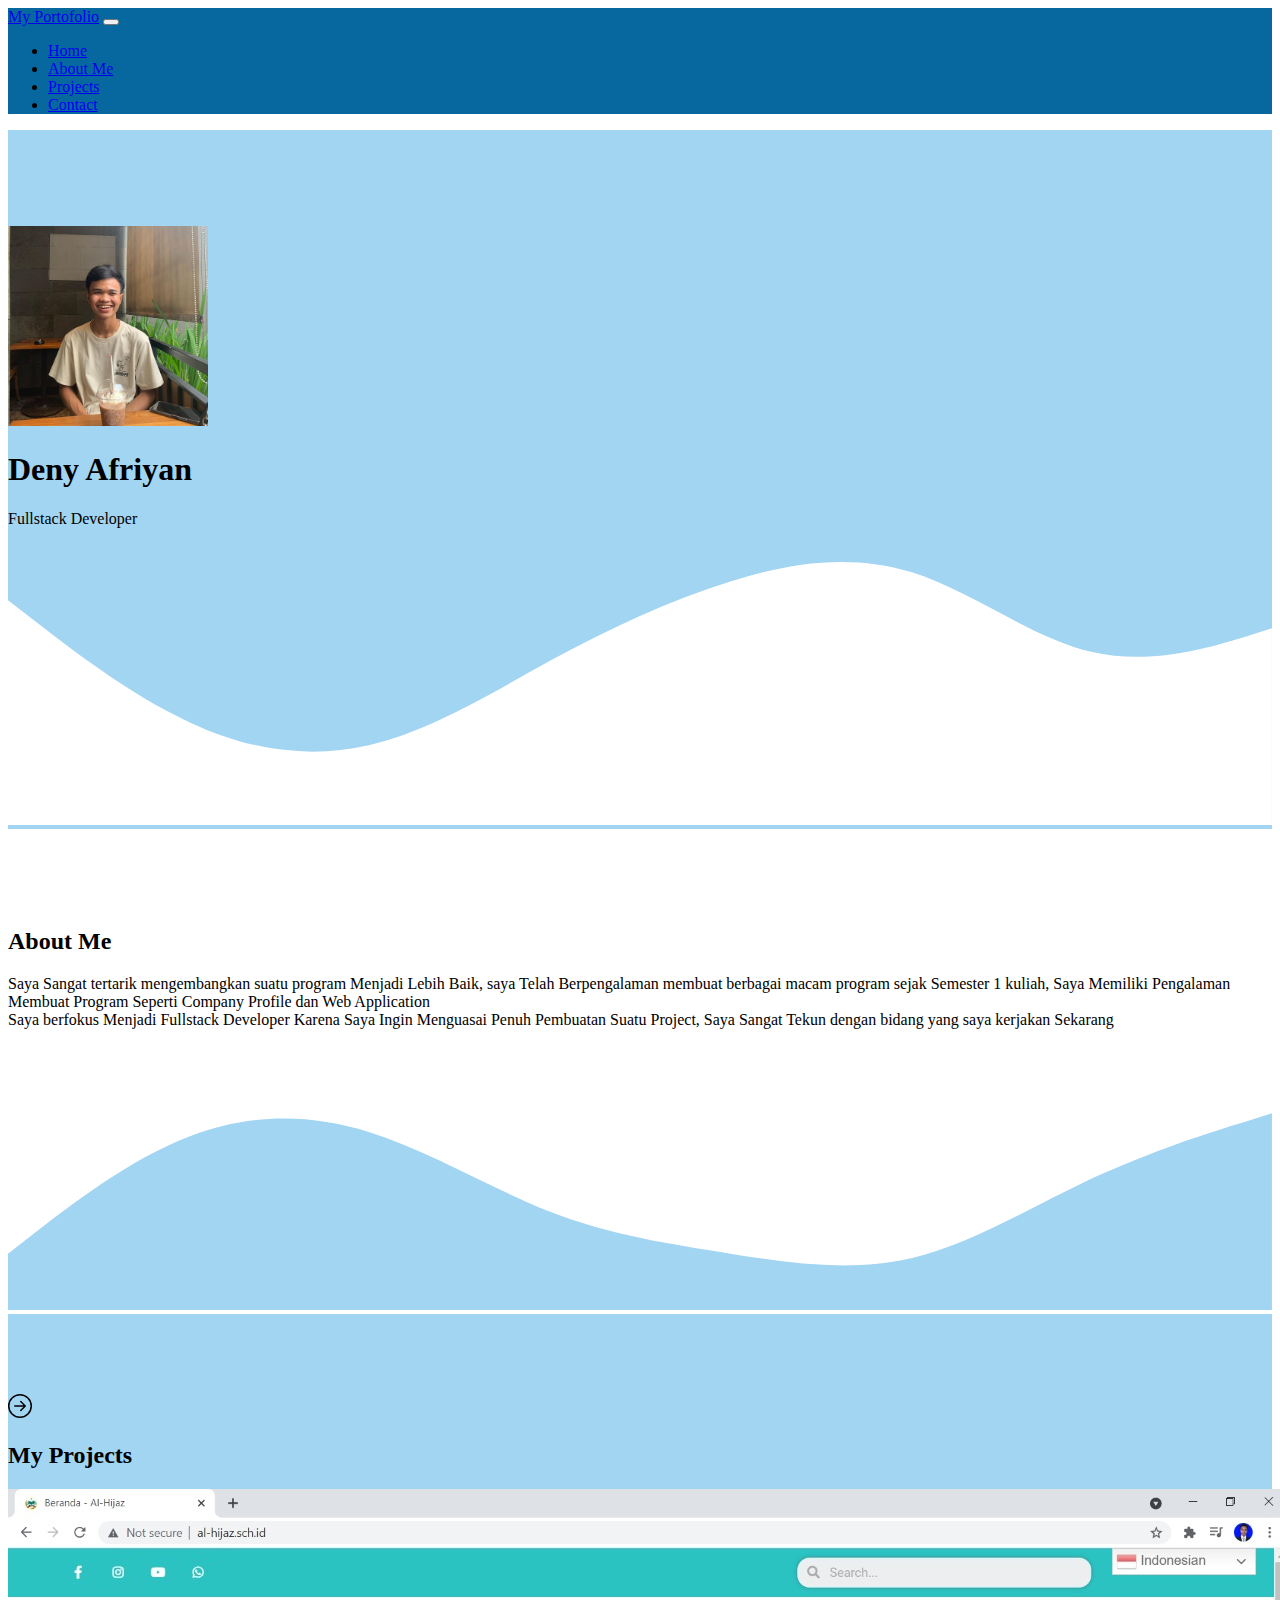
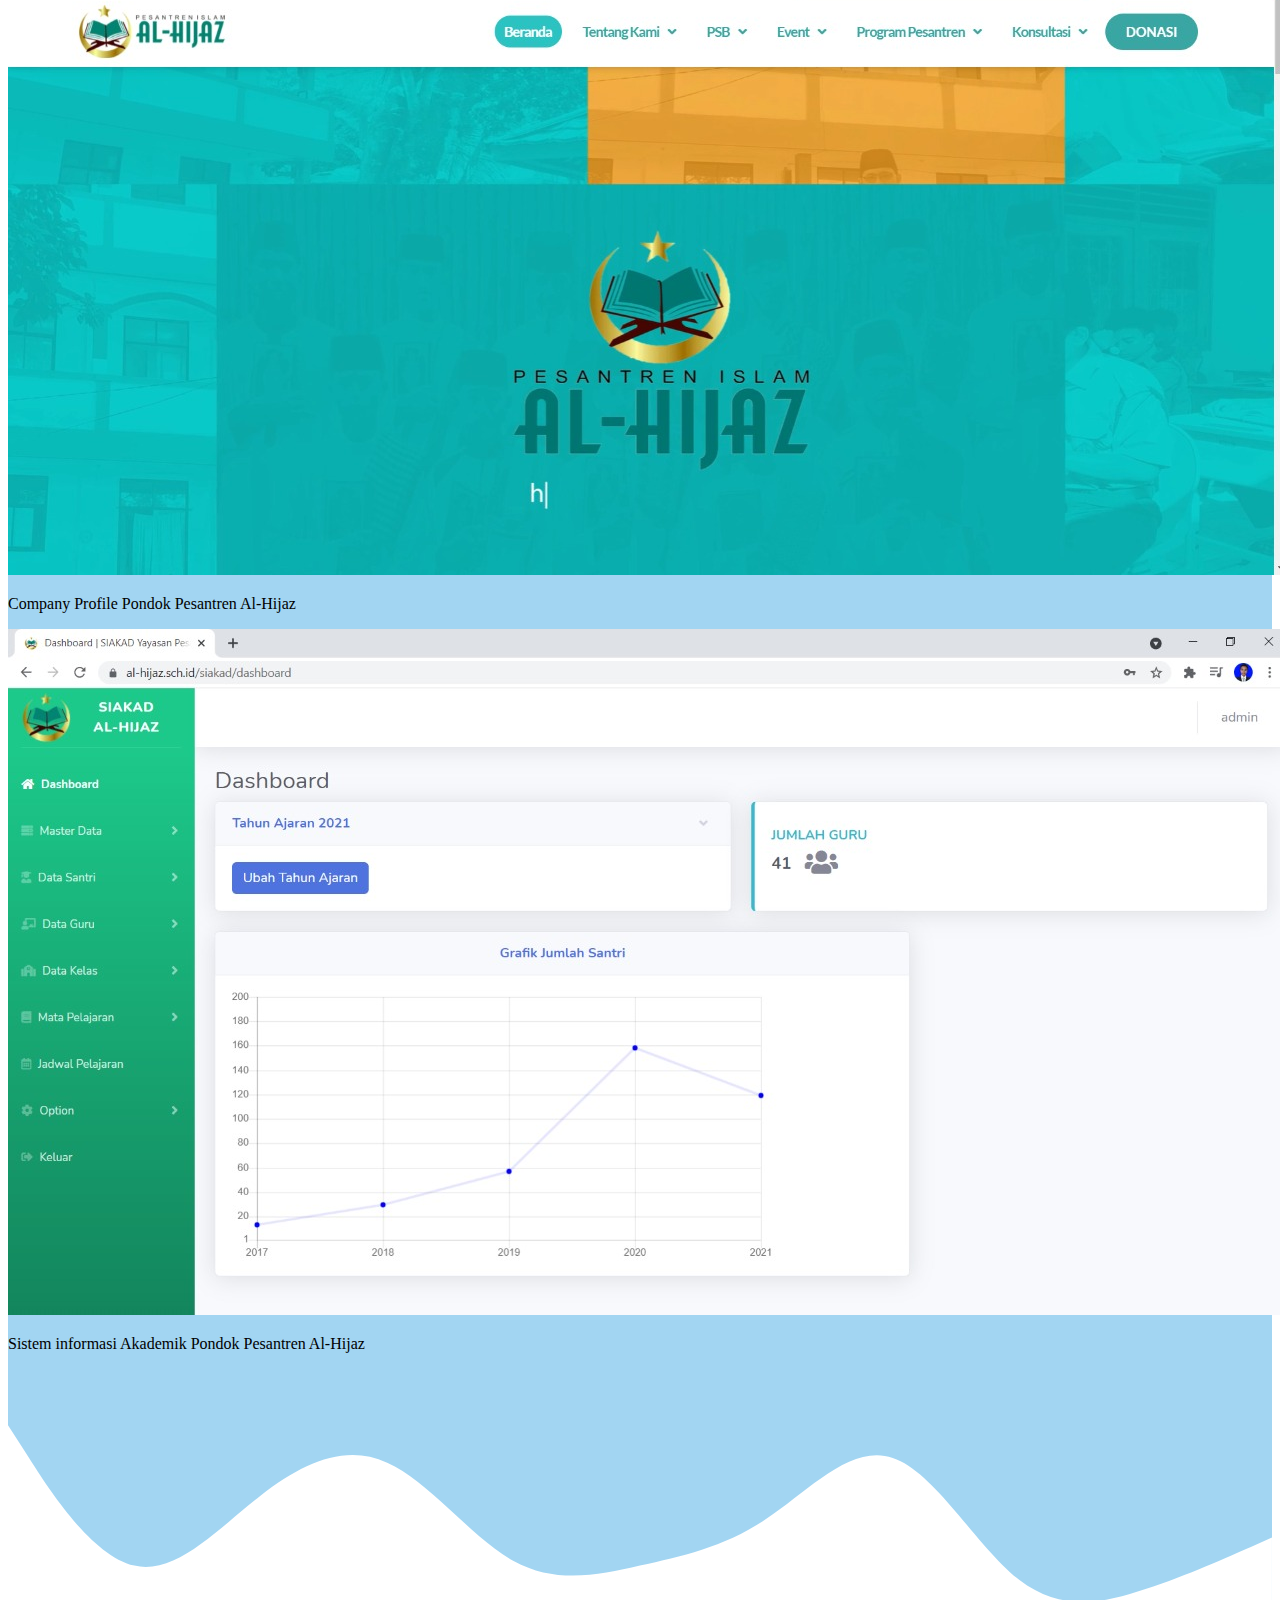
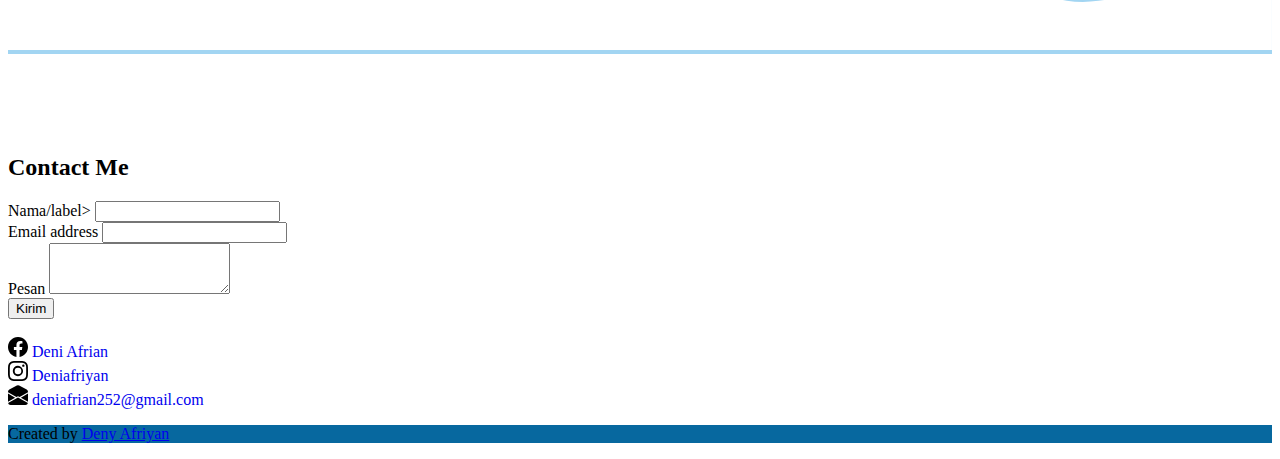
==== index.html @ 071918b3 "Rename index.html.html to index.html" ====
<!DOCTYPE html>
<html lang="en">
  <head>
    <!-- Required meta tags -->
    <meta charset="utf-8" />
    <meta name="viewport" content="width=device-width, initial-scale=1" />
    <!-- Font awsome -->
    <link rel="stylesheet" href="https://maxcdn.bootstrapcdn.com/font-awesome/4.5.0/css/font-awesome.min.css" />

    <!-- Bootstrap CSS -->
    <link href="https://cdn.jsdelivr.net/npm/bootstrap@5.0.2/dist/css/bootstrap.min.css" rel="stylesheet" integrity="sha384-EVSTQN3/azprG1Anm3QDgpJLIm9Nao0Yz1ztcQTwFspd3yD65VohhpuuCOmLASjC" crossorigin="anonymous" />
    <!-- my css -->
    <link rel="stylesheet" href="style.css" />

    <title>My Portofolio | Deny Afriyan</title>
  </head>
  <body id="home">
    <!-- navbar -->
    <nav class="navbar navbar-expand-lg navbar-dark shadow-sm fixed-top" style="background-color: #07689f">
      <div class="container">
        <a class="navbar-brand" href="#">My Portofolio</a>
        <button class="navbar-toggler" type="button" data-bs-toggle="collapse" data-bs-target="#navbarNav" aria-controls="navbarNav" aria-expanded="false" aria-label="Toggle navigation">
          <span class="navbar-toggler-icon"></span>
        </button>
        <div class="collapse navbar-collapse" id="navbarNav">
          <ul class="navbar-nav ms-auto">
            <li class="nav-item">
              <a class="nav-link active" aria-current="page" href="#home">Home</a>
            </li>
            <li class="nav-item">
              <a class="nav-link" href="#about">About Me</a>
            </li>
            <li class="nav-item">
              <a class="nav-link" href="#projects">Projects</a>
            </li>
            <li class="nav-item">
              <a class="nav-link" href="#contact">Contact</a>
            </li>
          </ul>
        </div>
      </div>
    </nav>
    <!-- Akhir navbar -->
    <!-- Jumbotron -->
    <section class="jumbotron text-center">
      <img src="img/profile.jpg" alt="Deny Afriyan" width="200" class="rounded-circle img-thumbnail" />
      <h1 class="display-4">Deny Afriyan</h1>
      <p class="lead">Fullstack Developer</p>
      <svg xmlns="http://www.w3.org/2000/svg" viewBox="0 0 1440 320">
        <path
          fill="#ffffff"
          fill-opacity="1"
          d="M0,64L34.3,90.7C68.6,117,137,171,206,202.7C274.3,235,343,245,411,229.3C480,213,549,171,617,133.3C685.7,96,754,64,823,42.7C891.4,21,960,11,1029,32C1097.1,53,1166,107,1234,122.7C1302.9,139,1371,117,1406,106.7L1440,96L1440,320L1405.7,320C1371.4,320,1303,320,1234,320C1165.7,320,1097,320,1029,320C960,320,891,320,823,320C754.3,320,686,320,617,320C548.6,320,480,320,411,320C342.9,320,274,320,206,320C137.1,320,69,320,34,320L0,320Z"
        ></path>
      </svg>
    </section>
    <!-- Akhir Jumbotron -->
    <!-- About -->
    <section id="about">
      <div class="container">
        <div class="row text-center mb-3">
          <div class="col">
            <h2>About Me</h2>
          </div>
        </div>
        <div class="row justify-content-center fs-5 text-center">
          <div class="col-sm-6 mb-3">
            Saya Sangat tertarik mengembangkan suatu program Menjadi Lebih Baik, saya Telah Berpengalaman membuat berbagai macam program sejak Semester 1 kuliah, Saya Memiliki Pengalaman Membuat Program Seperti Company Profile dan Web
            Application
          </div>
          <div class="col-sm-6 mb-3">Saya berfokus Menjadi Fullstack Developer Karena Saya Ingin Menguasai Penuh Pembuatan Suatu Project, Saya Sangat Tekun dengan bidang yang saya kerjakan Sekarang</div>
        </div>
      </div>
      <svg xmlns="http://www.w3.org/2000/svg" viewBox="0 0 1440 320">
        <path
          fill="#a2d5f2"
          fill-opacity="1"
          d="M0,256L34.3,229.3C68.6,203,137,149,206,122.7C274.3,96,343,96,411,117.3C480,139,549,181,617,208C685.7,235,754,245,823,256C891.4,267,960,277,1029,261.3C1097.1,245,1166,203,1234,170.7C1302.9,139,1371,117,1406,106.7L1440,96L1440,320L1405.7,320C1371.4,320,1303,320,1234,320C1165.7,320,1097,320,1029,320C960,320,891,320,823,320C754.3,320,686,320,617,320C548.6,320,480,320,411,320C342.9,320,274,320,206,320C137.1,320,69,320,34,320L0,320Z"
        ></path>
      </svg>
    </section>
    <!-- Akhir About -->

    <!-- projects -->
    <section id="projects">
      <div class="container">
        <div class="row text-center mb-3">
          <div class="col">
            <div>
              <svg xmlns="http://www.w3.org/2000/svg" width="24" height="24" fill="currentColor" class="bi bi-arrow-right-circle" viewBox="0 0 16 16">
                <path
                  fill-rule="evenodd"
                  d="M1 8a7 7 0 1 0 14 0A7 7 0 0 0 1 8zm15 0A8 8 0 1 1 0 8a8 8 0 0 1 16 0zM4.5 7.5a.5.5 0 0 0 0 1h5.793l-2.147 2.146a.5.5 0 0 0 .708.708l3-3a.5.5 0 0 0 0-.708l-3-3a.5.5 0 1 0-.708.708L10.293 7.5H4.5z"
                />
              </svg>
              <h2>My Projects</h2>
            </div>
          </div>
        </div>
        <div class="row">
          <div class="col-md-6 mb-3">
            <div class="card">
              <img src="img/projects/1.jpeg" class="card-img-bottom" alt="1" />
              <div class="card-body">
                <p class="card-text text-center fw-bold">Company Profile Pondok Pesantren Al-Hijaz</p>
              </div>
            </div>
          </div>
          <div class="col-md-6 mb-3">
            <div class="card">
              <img src="img/projects/2.jpeg" class="card-img-bottom" alt="1" />
              <div class="card-body">
                <p class="card-text text-center fw-bold">Sistem informasi Akademik Pondok Pesantren Al-Hijaz</p>
              </div>
            </div>
          </div>
        </div>
      </div>
      <svg xmlns="http://www.w3.org/2000/svg" viewBox="0 0 1440 320">
        <path
          fill="#ffffff"
          fill-opacity="1"
          d="M0,64L24,101.3C48,139,96,213,144,224C192,235,240,181,288,144C336,107,384,85,432,106.7C480,128,528,192,576,218.7C624,245,672,235,720,224C768,213,816,203,864,170.7C912,139,960,85,1008,101.3C1056,117,1104,203,1152,240C1200,277,1248,267,1296,250.7C1344,235,1392,213,1416,202.7L1440,192L1440,320L1416,320C1392,320,1344,320,1296,320C1248,320,1200,320,1152,320C1104,320,1056,320,1008,320C960,320,912,320,864,320C816,320,768,320,720,320C672,320,624,320,576,320C528,320,480,320,432,320C384,320,336,320,288,320C240,320,192,320,144,320C96,320,48,320,24,320L0,320Z"
        ></path>
      </svg>
    </section>
    <!-- Akhir Projects -->
    <!-- Contact -->
    <section id="contact">
      <div class="container mb-3">
        <div class="row text-center mb-3">
          <div class="col">
            <h2>Contact Me</h2>
          </div>
        </div>
        <div class="row justify-content-center">
          <div class="col-md-6">
            <form>
              <div class="mb-3">
                <label for="name" class="form-label">Nama/label>
                <input type="text" class="form-control" id="name" aria-describedby="name" />
              </div>
              <div class="mb-3">
                <label for="email" class="form-label">Email address</label>
                <input type="email" class="form-control" id="email" aria-describedby="email" />
              </div>
              <div class="mb-3">
                <label for="pesan" class="form-label">Pesan</label>
                <textarea class="form-control" id="pesan" rows="3"></textarea>
              </div>
              <button type="submit" class="btn btn-primary">Kirim</button>
            </form>
          </div>
          <div class="col-md-6">
            <br />
            <svg xmlns="http://www.w3.org/2000/svg" width="20" height="20" fill="currentColor" class="bi bi-facebook" viewBox="0 0 16 16">
              <path
                d="M16 8.049c0-4.446-3.582-8.05-8-8.05C3.58 0-.002 3.603-.002 8.05c0 4.017 2.926 7.347 6.75 7.951v-5.625h-2.03V8.05H6.75V6.275c0-2.017 1.195-3.131 3.022-3.131.876 0 1.791.157 1.791.157v1.98h-1.009c-.993 0-1.303.621-1.303 1.258v1.51h2.218l-.354 2.326H9.25V16c3.824-.604 6.75-3.934 6.75-7.951z"
              />
            </svg>
            <a href="https://www.facebook.com/deniafrian405/" target="_blank" class="text-dark fw-bold" style="text-decoration: none">Deni Afrian</a>
            <br />
            <svg xmlns="http://www.w3.org/2000/svg" width="20" height="20" fill="currentColor" class="bi bi-instagram" viewBox="0 0 16 16">
              <path
                d="M8 0C5.829 0 5.556.01 4.703.048 3.85.088 3.269.222 2.76.42a3.917 3.917 0 0 0-1.417.923A3.927 3.927 0 0 0 .42 2.76C.222 3.268.087 3.85.048 4.7.01 5.555 0 5.827 0 8.001c0 2.172.01 2.444.048 3.297.04.852.174 1.433.372 1.942.205.526.478.972.923 1.417.444.445.89.719 1.416.923.51.198 1.09.333 1.942.372C5.555 15.99 5.827 16 8 16s2.444-.01 3.298-.048c.851-.04 1.434-.174 1.943-.372a3.916 3.916 0 0 0 1.416-.923c.445-.445.718-.891.923-1.417.197-.509.332-1.09.372-1.942C15.99 10.445 16 10.173 16 8s-.01-2.445-.048-3.299c-.04-.851-.175-1.433-.372-1.941a3.926 3.926 0 0 0-.923-1.417A3.911 3.911 0 0 0 13.24.42c-.51-.198-1.092-.333-1.943-.372C10.443.01 10.172 0 7.998 0h.003zm-.717 1.442h.718c2.136 0 2.389.007 3.232.046.78.035 1.204.166 1.486.275.373.145.64.319.92.599.28.28.453.546.598.92.11.281.24.705.275 1.485.039.843.047 1.096.047 3.231s-.008 2.389-.047 3.232c-.035.78-.166 1.203-.275 1.485a2.47 2.47 0 0 1-.599.919c-.28.28-.546.453-.92.598-.28.11-.704.24-1.485.276-.843.038-1.096.047-3.232.047s-2.39-.009-3.233-.047c-.78-.036-1.203-.166-1.485-.276a2.478 2.478 0 0 1-.92-.598 2.48 2.48 0 0 1-.6-.92c-.109-.281-.24-.705-.275-1.485-.038-.843-.046-1.096-.046-3.233 0-2.136.008-2.388.046-3.231.036-.78.166-1.204.276-1.486.145-.373.319-.64.599-.92.28-.28.546-.453.92-.598.282-.11.705-.24 1.485-.276.738-.034 1.024-.044 2.515-.045v.002zm4.988 1.328a.96.96 0 1 0 0 1.92.96.96 0 0 0 0-1.92zm-4.27 1.122a4.109 4.109 0 1 0 0 8.217 4.109 4.109 0 0 0 0-8.217zm0 1.441a2.667 2.667 0 1 1 0 5.334 2.667 2.667 0 0 1 0-5.334z"
              />
            </svg>
            <a href="https://www.instagram.com/deniafriyan" target="_blank" class="text-dark fw-bold" style="text-decoration: none"><span>Deniafriyan</span></a>
            <br />
            <svg xmlns="http://www.w3.org/2000/svg" width="20" height="20" fill="currentColor" class="bi bi-envelope-open-fill" viewBox="0 0 16 16">
              <path
                d="M8.941.435a2 2 0 0 0-1.882 0l-6 3.2A2 2 0 0 0 0 5.4v.313l6.709 3.933L8 8.928l1.291.717L16 5.715V5.4a2 2 0 0 0-1.059-1.765l-6-3.2zM16 6.873l-5.693 3.337L16 13.372v-6.5zm-.059 7.611L8 10.072.059 14.484A2 2 0 0 0 2 16h12a2 2 0 0 0 1.941-1.516zM0 13.373l5.693-3.163L0 6.873v6.5z"
              />
            </svg>
            <a href="mailto:deniafrian252@gmail.com" target="_blank" class="text-dark fw-bold" style="text-decoration: none">deniafrian252@gmail.com</a>
          </div>
        </div>
      </div>
    </section>
    <!-- Akhir Contact -->
    <!-- footer -->
    <footer class="text-white text-center p-2" style="background-color: #07689f">
      <p>Created by <a href="https://www.instagram.com/deniafriyan/" class="text-white fw-bold">Deny Afriyan</a></p>
    </footer>
    <!-- Akhir Footer -->
    <script src="https://cdn.jsdelivr.net/npm/bootstrap@5.0.2/dist/js/bootstrap.bundle.min.js" integrity="sha384-MrcW6ZMFYlzcLA8Nl+NtUVF0sA7MsXsP1UyJoMp4YLEuNSfAP+JcXn/tWtIaxVXM" crossorigin="anonymous"></script>
  </body>
</html>
---- style.css ----
.jumbotron {
  padding-top: 6rem;
  background-color: #a2d5f2;
}
#projects {
  background-color: #a2d5f2;
}

section {
  padding-top: 5rem;
}
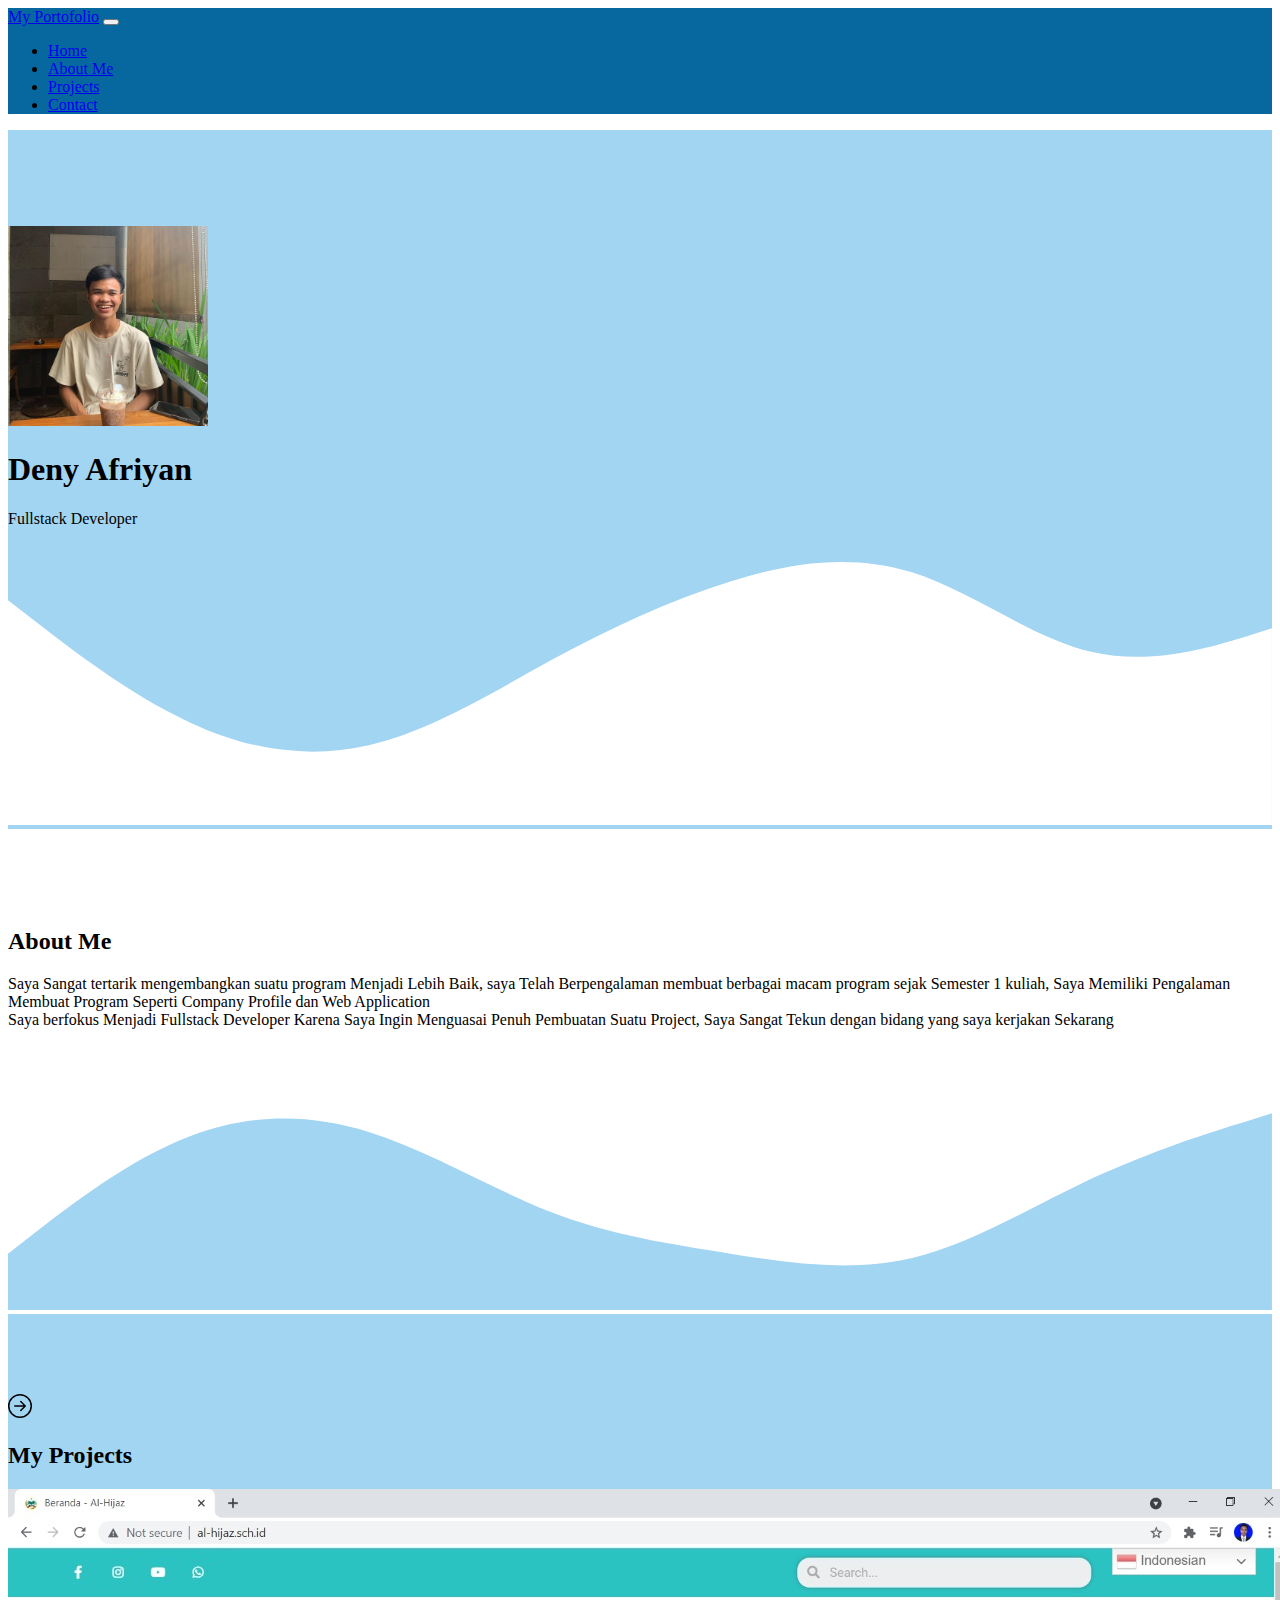
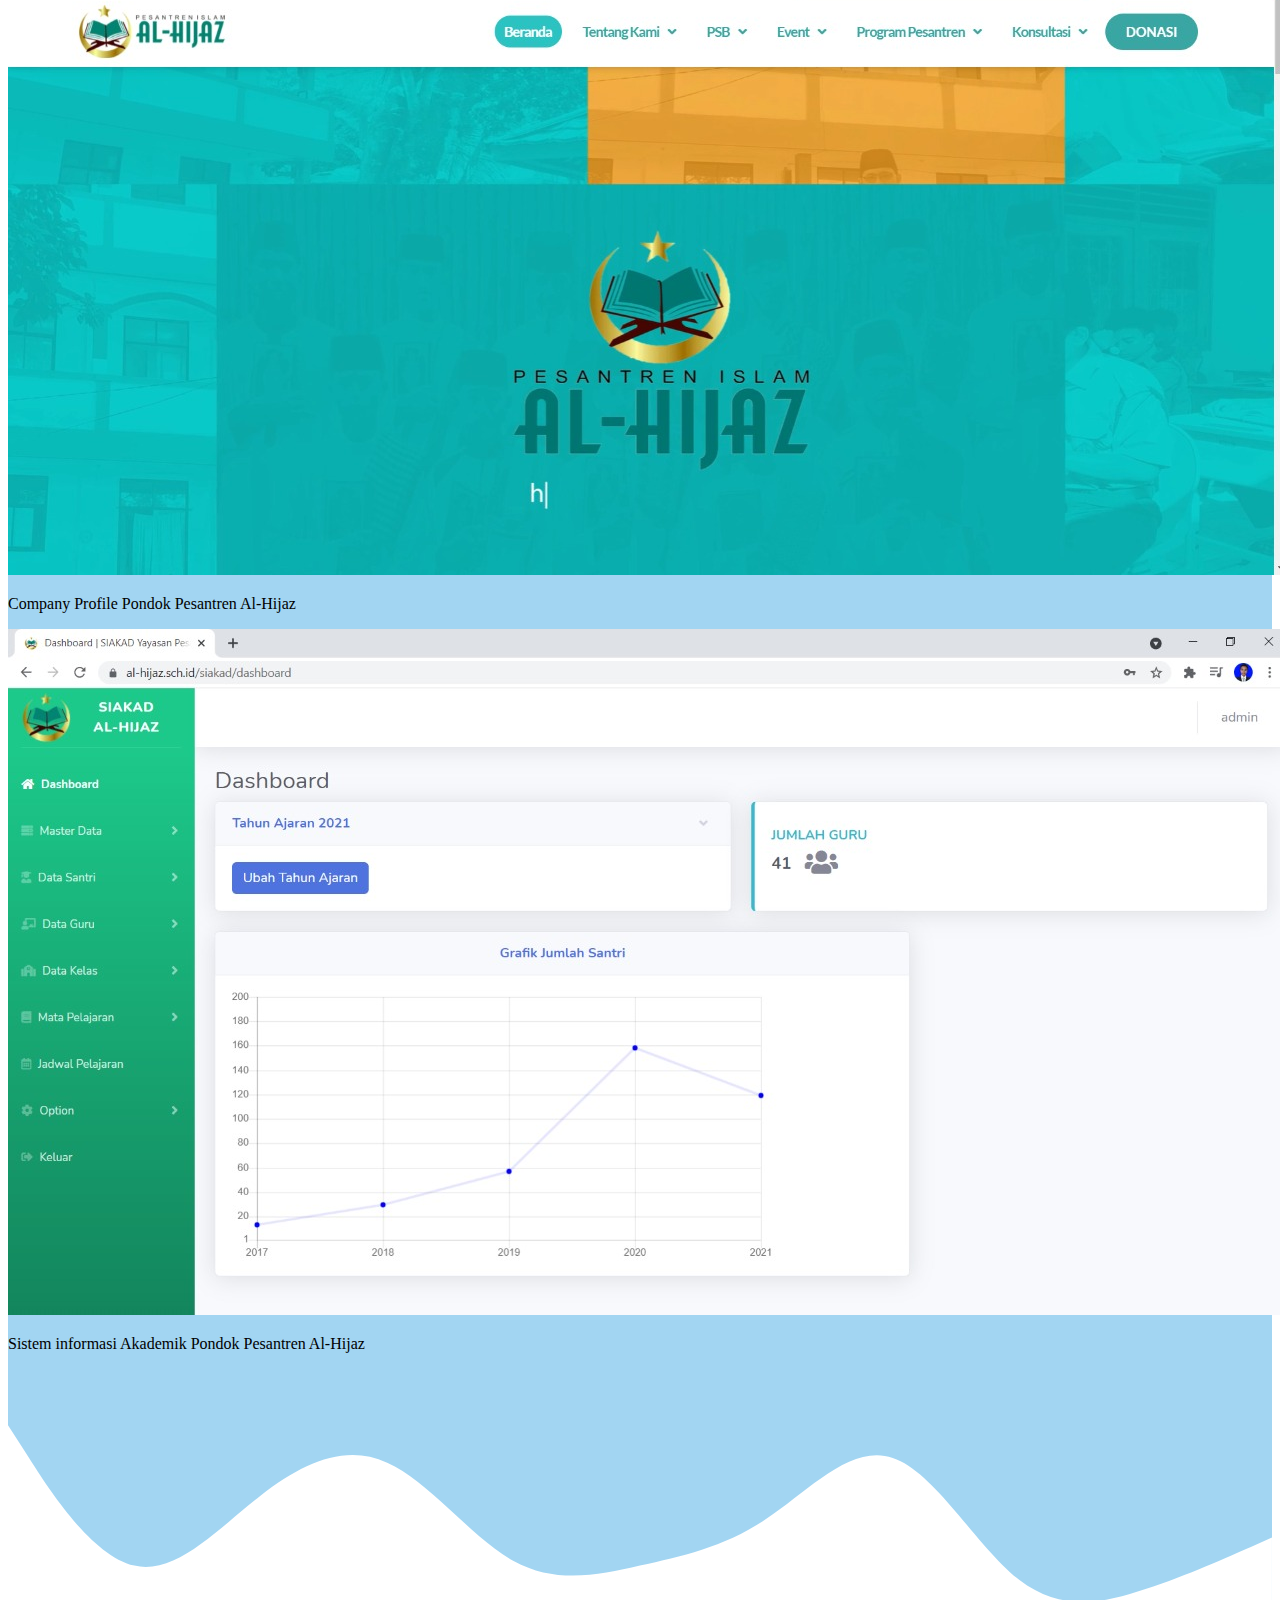
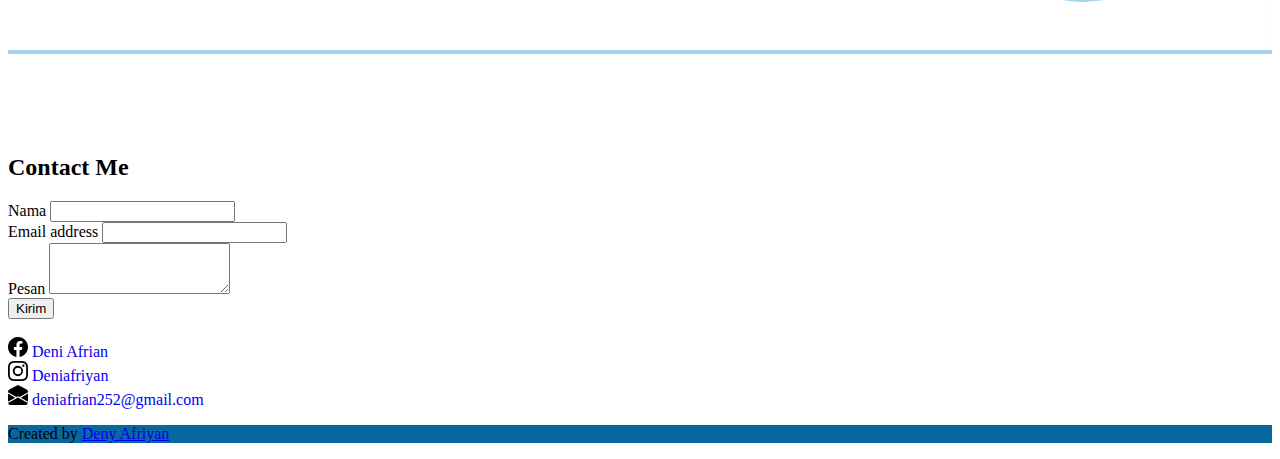
==== commit 8746dc50: "Update index.html" ====
--- a/index.html
+++ b/index.html
@@ -137,7 +137,7 @@
           <div class="col-md-6">
             <form>
               <div class="mb-3">
-                <label for="name" class="form-label">Nama/label>
+                <label for="name" class="form-label">Nama</label>
                 <input type="text" class="form-control" id="name" aria-describedby="name" />
               </div>
               <div class="mb-3">
